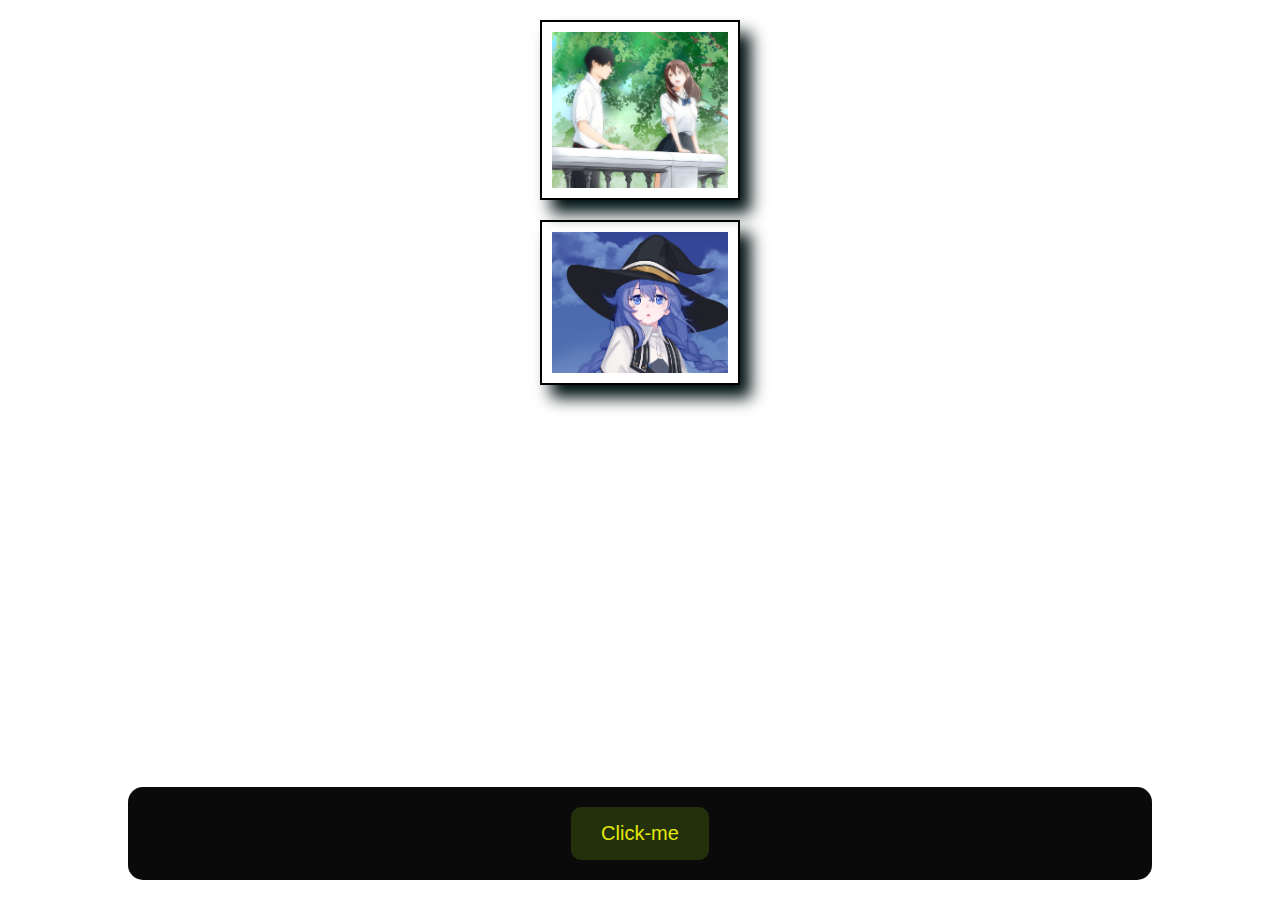
==== index.html @ a90ccf1d "improve backgorun image and add a hidden box" ====
<!DOCTYPE html>
<html lang="en">

<head>
    <meta charset="UTF-8">
    <meta name="viewport" content="width=device-width, initial-scale=1.0">
    <title>Animation</title>
    <link rel="stylesheet" href="style.css">
</head>

<body>

    <img src="/Image/-i-want-to-eat-your-pancreas- - Copy - Copy.jpg" alt="-i-want-to-eat-your-pancreas-anime">
    <img src="/Image/Roxy Migurdia.jpg" alt="Roxy">
    <!-- <img src="/Image/girl2.jpg" alt="A k-pop singer">
    <img src="/Image/girl3.jpg" alt="A k-pop singer"> -->
    <form action="transform.html" target="_blank" id="form">
        <button type="submit">Click-me</button>
    </form>
</body>

</html>
---- style.css ----
* {
    margin: 0;
    padding: 0;
    box-sizing: border-box;
    /* background-image: url(/Image/weathering-with-youhodaka-morishima-4k-tx.jpg); */
}

img {
    margin: 20px auto;
    padding: 10px;
    width: 100%;
    max-width: 200px;
    height: auto;
    border: solid black 2px;
    font-size: 50px;
    text-align: center;
    line-height: 200px;
    box-shadow: 11px 13px 15px rgb(0, 18, 18);
    animation: move 4s infinite alternate ease-in-out;
    display: block;
    transition: transform 0.3s ease-in-out, box-shadow 0.3s ease-in-out, border-color 0.3s ease-in-out;
}

img:hover {
    transform: scale(1.1);
    box-shadow: 15px 18px 20px rgba(0, 0, 0, 0.5);
    border-color: gold;
    box-shadow: 20px 25px 30px rgba(255, 215, 0, 0.8);
    font-size: larger;
}

@keyframes move {
    0% { transform: translateX(-100px); }
    50% { transform: translateX(100px); }
    75% { transform: translateY(-50px); }
    100% { transform: translateY(50px); }
}

@media screen and (max-width: 1024px) {
    img {
        max-width: 150px;
    }
}

@media screen and (max-width: 768px) {
    img {
        max-width: 120px;
    }
}

#form {
  
    position: absolute;
    bottom: 20px;
    left: 50%;
    transform: translateX(-50%);
    text-align: center;
    border-radius: 15px;
    background-color: rgb(10, 10, 10);
    padding: 20px;
    color: darkgrey;
    font-size: 30px;
    width: 80%;
}

#form button {
    padding: 15px 30px;
    font-size: 20px;
    border-radius: 10px;
    background-color: #22300c;
    color: rgb(228, 232, 11);
    border: none;
    cursor: pointer;
    transition: background-color 0.3s, transform 0.2s;
}

#form button:hover {
    background-color: gold;
    transform: scale(1.1);
    color: red;
}
#form:hover{
   
    background-image: url(/Image/warrior-anime-girl-with-sword-m5.jpg);
    background-repeat: no-repeat;
    background-attachment: fixed;
    background-position: center;
    background-size: cover;
    
}



h1{
    margin: 10px;
    padding: 10px;
    margin-left: 5px;
    margin-right: 5px;
    text-align: center;
    border: solid 1px black;
    border-radius: 20px;
    background-color: darkorange;
    color: black;
    font-size: bold;
   font-family: inherit Impact, Haettenschweiler, 'Arial Narrow Bold', sans-serif system-ui, -apple-system, BlinkMacSystemFont, 'Segoe UI', Roboto, Oxygen, Ubuntu, Cantarell, 'Open Sans', 'Helvetica Neue', sans-serif
   cursive fantasy;
}
h1:hover{
    margin: 20px;
    padding: 20px;
    background-color: rgb(133, 116, 23);
    color: black;
    border: solid 5px navy;
   

}
#box1 {
    width: 300px;
    height: 300px;
    /* background-color: lightgray; */
    /* border: 2px solid black; */
    display: flex;
    align-items: center;
    justify-content: center;
    text-align: center;
    transition: background-image 0.5s ease-in-out;
}

#box1:hover {
    background-image: url("/Image/Roxy\ .jpg");
    background-position: center;
    background-repeat: no-repeat;
    background-size: cover;
}
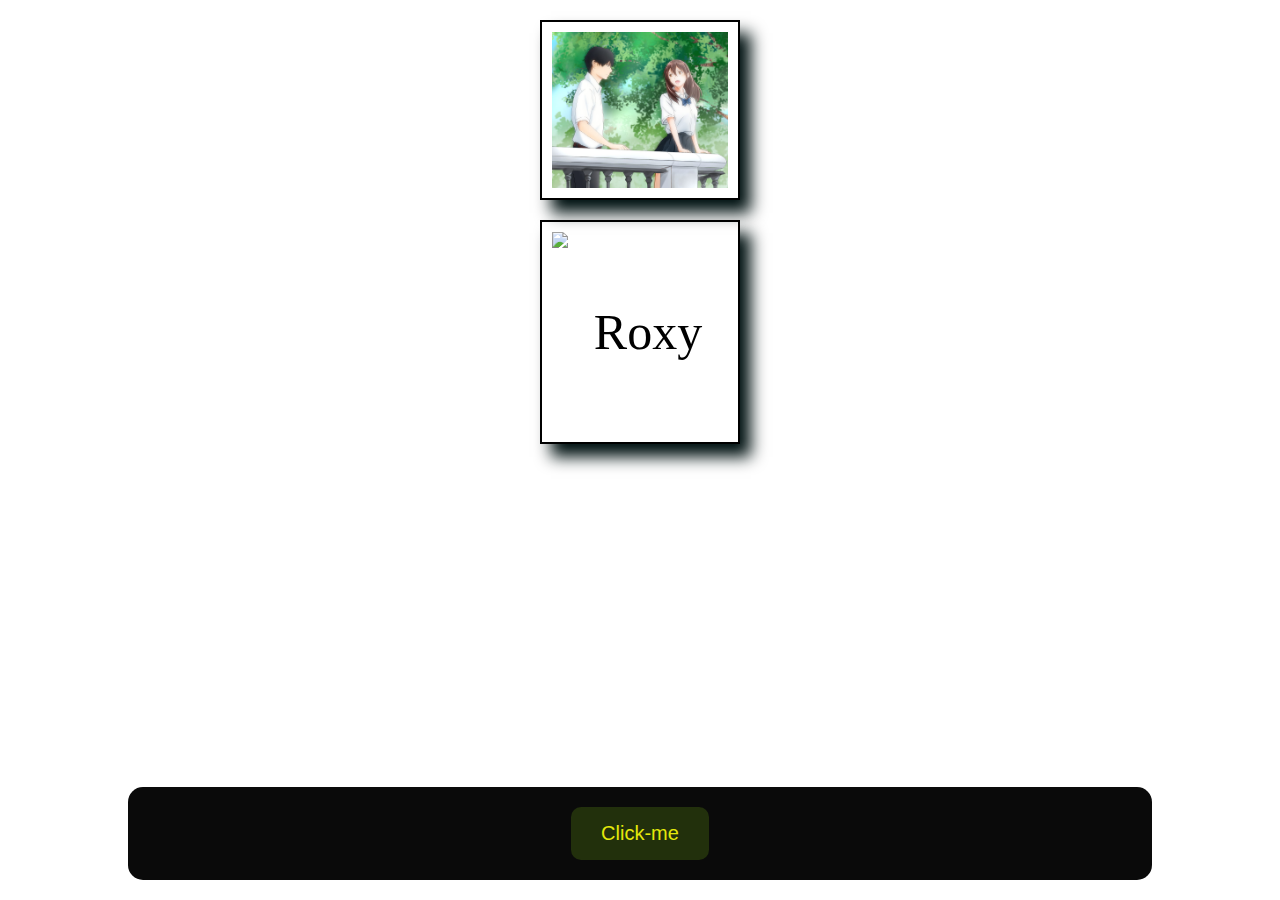
==== commit edcab5bb: "Update index.html" ====
--- a/index.html
+++ b/index.html
@@ -10,13 +10,13 @@
 
 <body>
 
-    <img src="/Image/-i-want-to-eat-your-pancreas- - Copy - Copy.jpg" alt="-i-want-to-eat-your-pancreas-anime">
-    <img src="/Image/Roxy Migurdia.jpg" alt="Roxy">
+    <img src="Image/-i-want-to-eat-your-pancreas- - Copy - Copy.jpg" alt="-i-want-to-eat-your-pancreas-anime">
+    <img src="/Image/Roxy.jpg" alt="Roxy">
     <!-- <img src="/Image/girl2.jpg" alt="A k-pop singer">
-    <img src="/Image/girl3.jpg" alt="A k-pop singer"> -->
+    <img src="Image/girl3.jpg" alt="A k-pop singer"> -->
     <form action="transform.html" target="_blank" id="form">
         <button type="submit">Click-me</button>
     </form>
 </body>
 
-</html>+</html>
--- a/style.css
+++ b/style.css
@@ -81,7 +81,7 @@
 }
 #form:hover{
    
-    background-image: url(/Image/warrior-anime-girl-with-sword-m5.jpg);
+    background-image: url(Image/warrior-anime-girl-with-sword-m5.jpg);
     background-repeat: no-repeat;
     background-attachment: fixed;
     background-position: center;
@@ -127,7 +127,7 @@
 }
 
 #box1:hover {
-    background-image: url("/Image/Roxy\ .jpg");
+    background-image: url("Image/Roxy\ .jpg");
     background-position: center;
     background-repeat: no-repeat;
     background-size: cover;
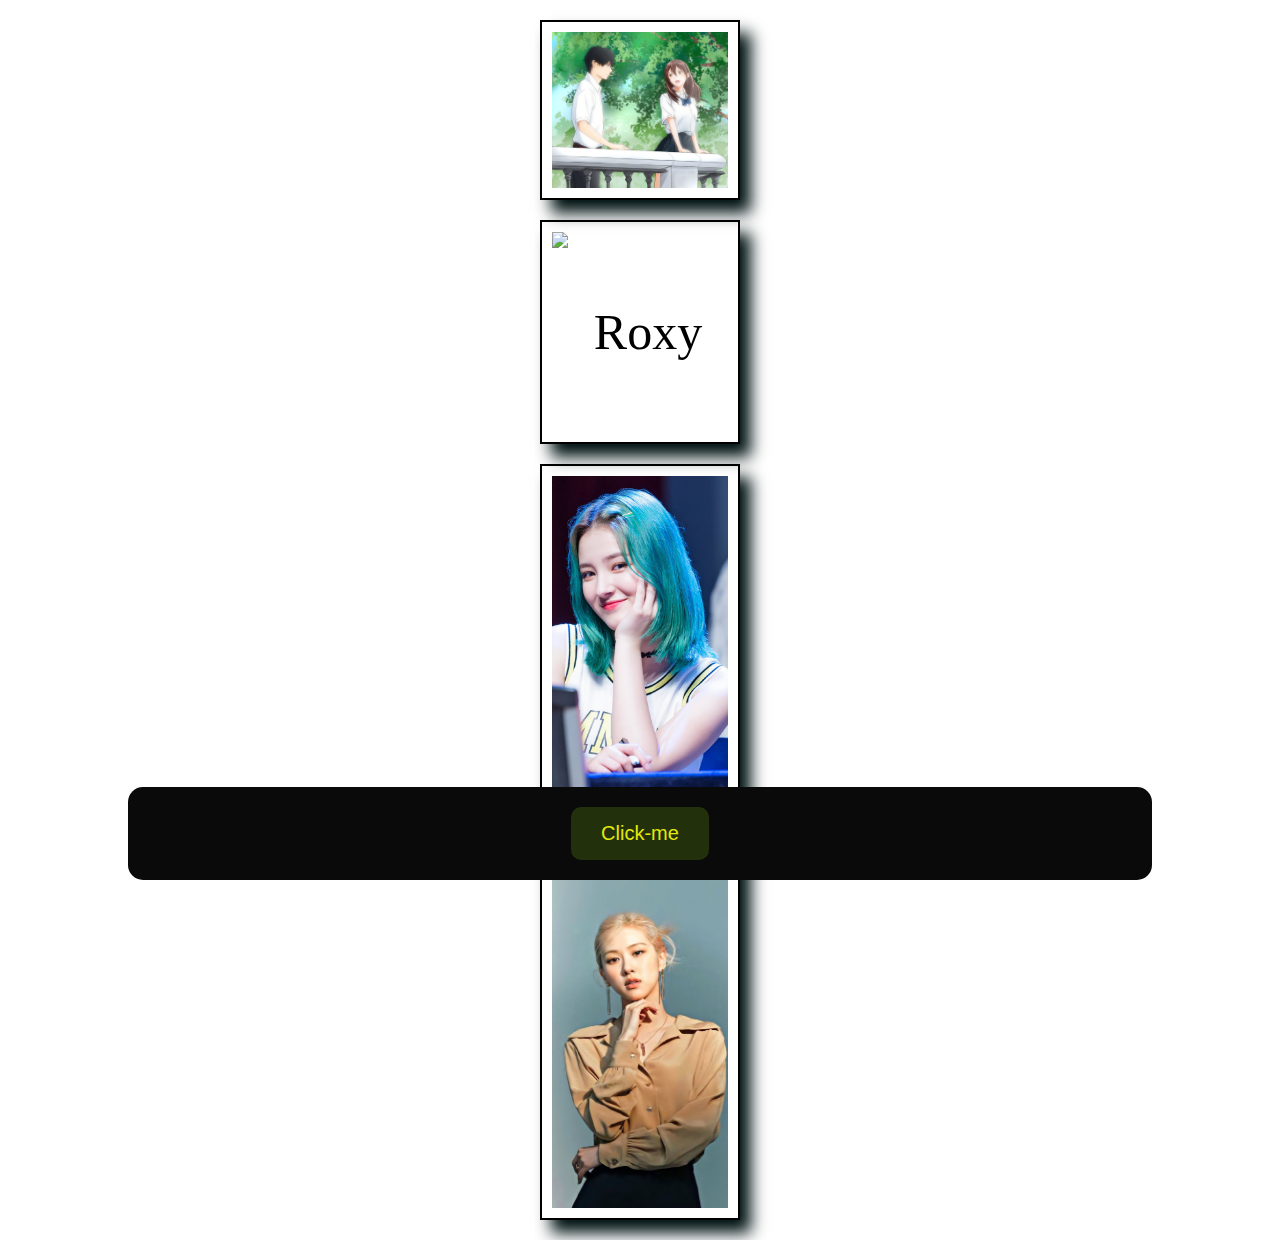
==== commit 0e951e1c: "Update index.html" ====
--- a/index.html
+++ b/index.html
@@ -11,9 +11,9 @@
 <body>
 
     <img src="Image/-i-want-to-eat-your-pancreas- - Copy - Copy.jpg" alt="-i-want-to-eat-your-pancreas-anime">
-    <img src="/Image/Roxy.jpg" alt="Roxy">
-    <!-- <img src="/Image/girl2.jpg" alt="A k-pop singer">
-    <img src="Image/girl3.jpg" alt="A k-pop singer"> -->
+    <img src="Image/Roxy.jpg" alt="Roxy">
+    <img src="Image/girl2.jpg" alt="A k-pop singer">
+    <img src="Image/girl3.jpg" alt="A k-pop singer">
     <form action="transform.html" target="_blank" id="form">
         <button type="submit">Click-me</button>
     </form>
